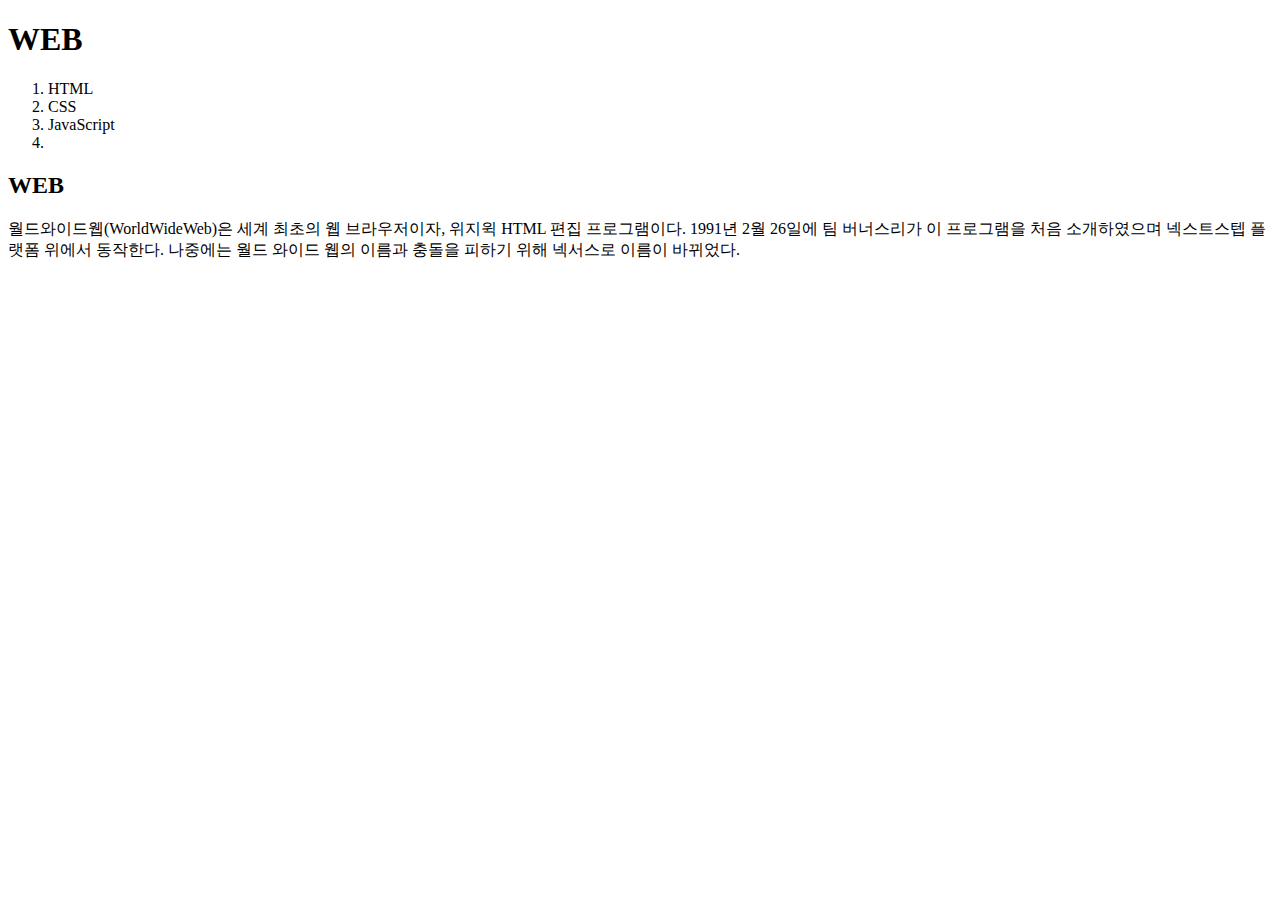
==== index.html @ 2b56ecdf "생활코딩 웹" ====
<!DOCTYPE html>
<html>
<head>
  <title>WEB</title>
  <meta charset="utf-8">
  <style>
    a {
      color:black;
      text-decoration: none;
    }
  </style>
</head>
<body>
  <h1><a href = index.html>WEB</a></h1>
  <ol>
    <li><a href = 1.html>HTML</a></li>
    <li><a href = 2.html>CSS</a></li>
    <li><a href = 3.html>JavaScript</a><li>
  </ol>
  <!--
  <h1><a href = index.html><font color = "red">WEB</font></a></h1>
  <ol>
    <li><a href = 1.html><font color = "red">HTML</font></a></li>
    <li><a href = 2.html><font color = "red">CSS</font></a></li>
    <li><a href = 3.html><font color = "red">JavaScript</font></a><li>
  </ol>
  -->
  <h2>WEB</h2>
  <p>
    월드와이드웹(WorldWideWeb)은 세계 최초의 웹 브라우저이자, 위지윅 HTML 편집 프로그램이다. 1991년 2월 26일에 팀 버너스리가 이 프로그램을 처음 소개하였으며 넥스트스텝 플랫폼 위에서 동작한다. 나중에는 월드 와이드 웹의 이름과 충돌을 피하기 위해 넥서스로 이름이 바뀌었다.
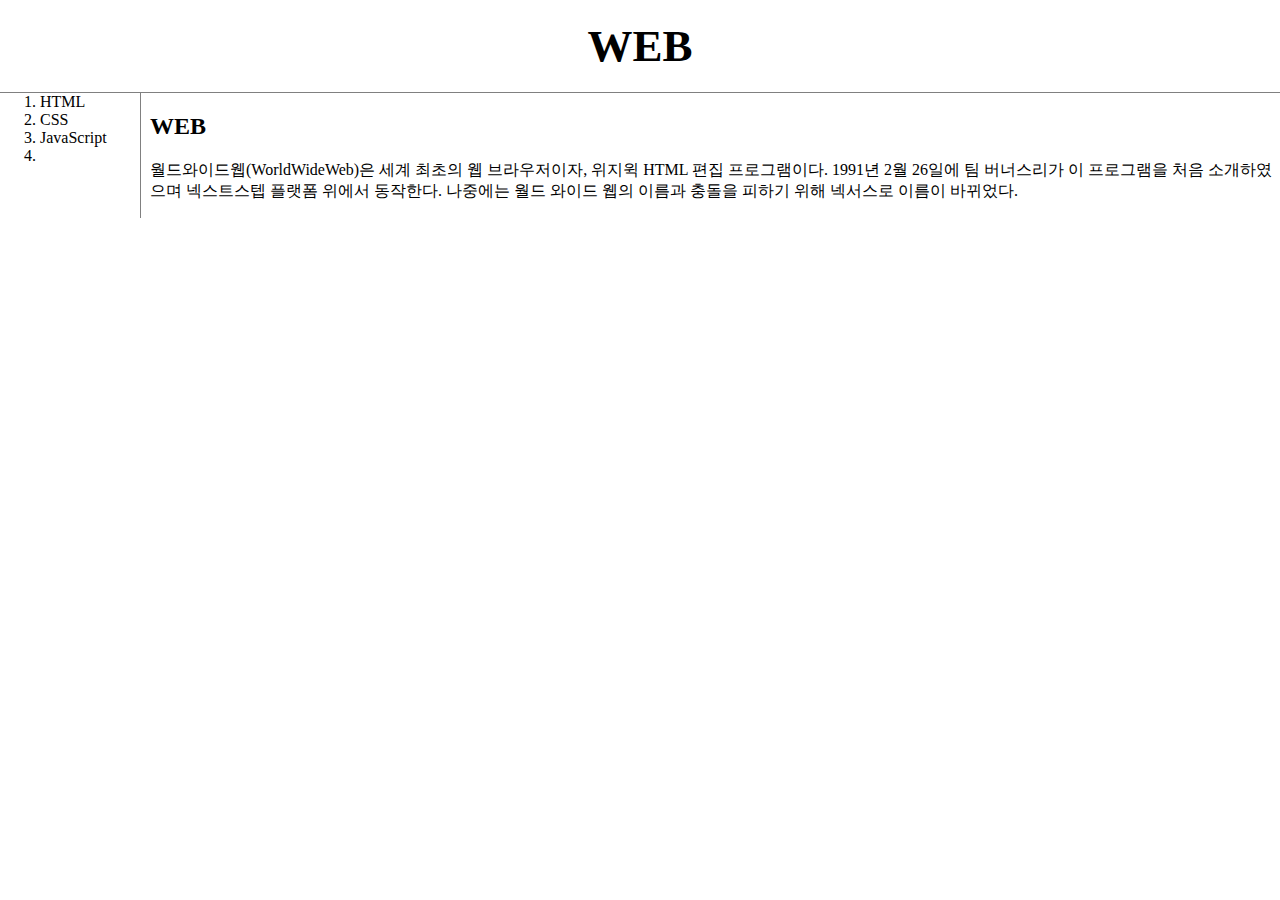
==== commit 603b2b2a: "생활코딩 WEB" ====
--- a/index.html
+++ b/index.html
@@ -3,28 +3,22 @@
 <head>
   <title>WEB</title>
   <meta charset="utf-8">
-  <style>
-    a {
-      color:black;
-      text-decoration: none;
-    }
-  </style>
+  <link rel="stylesheet" href="style.css">
 </head>
 <body>
   <h1><a href = index.html>WEB</a></h1>
-  <ol>
-    <li><a href = 1.html>HTML</a></li>
-    <li><a href = 2.html>CSS</a></li>
-    <li><a href = 3.html>JavaScript</a><li>
-  </ol>
-  <!--
-  <h1><a href = index.html><font color = "red">WEB</font></a></h1>
-  <ol>
-    <li><a href = 1.html><font color = "red">HTML</font></a></li>
-    <li><a href = 2.html><font color = "red">CSS</font></a></li>
-    <li><a href = 3.html><font color = "red">JavaScript</font></a><li>
-  </ol>
-  -->
-  <h2>WEB</h2>
-  <p>
-    월드와이드웹(WorldWideWeb)은 세계 최초의 웹 브라우저이자, 위지윅 HTML 편집 프로그램이다. 1991년 2월 26일에 팀 버너스리가 이 프로그램을 처음 소개하였으며 넥스트스텝 플랫폼 위에서 동작한다. 나중에는 월드 와이드 웹의 이름과 충돌을 피하기 위해 넥서스로 이름이 바뀌었다.
+  <div id = "grid">
+    <ol>
+      <li><a href = 1.html>HTML</a></li>
+      <li><a href = 2.html>CSS</a></li>
+      <li><a href = 3.html>JavaScript</a><li>
+    </ol>
+    <div id = "article">
+      <h2>WEB</h2>
+      <p>
+        월드와이드웹(WorldWideWeb)은 세계 최초의 웹 브라우저이자, 위지윅 HTML 편집 프로그램이다. 1991년 2월 26일에 팀 버너스리가 이 프로그램을 처음 소개하였으며 넥스트스텝 플랫폼 위에서 동작한다. 나중에는 월드 와이드 웹의 이름과 충돌을 피하기 위해 넥서스로 이름이 바뀌었다.
+      </p>
+    </div>
+  </div>
+</body>
+</html>
--- a/style.css
+++ b/style.css
@@ -0,0 +1,39 @@
+body {
+  margin:0;
+}
+a {
+  color: black;
+  text-decoration: none;
+}
+h1 {
+  font-size: 45px;
+  text-align: center;
+  border-bottom: 1px solid gray;
+  margin:0;
+  padding:20px;
+}
+ol {
+  border-right: 1px solid gray;
+  width:100px;
+  margin:0;
+}
+#grid{
+  display:grid;
+  grid-template-columns: 150px 1fr;
+}
+#grid ol {
+  pedding-left: 20px;
+}
+#grid #article {
+  pedding-left: 25px;
+}
+@media(max-width:800px) {
+  #grid{
+    display:block;
+  }
+  ol{
+    border-right:none;
+  }
+  h1 {
+    border-bottom:none;
+}
